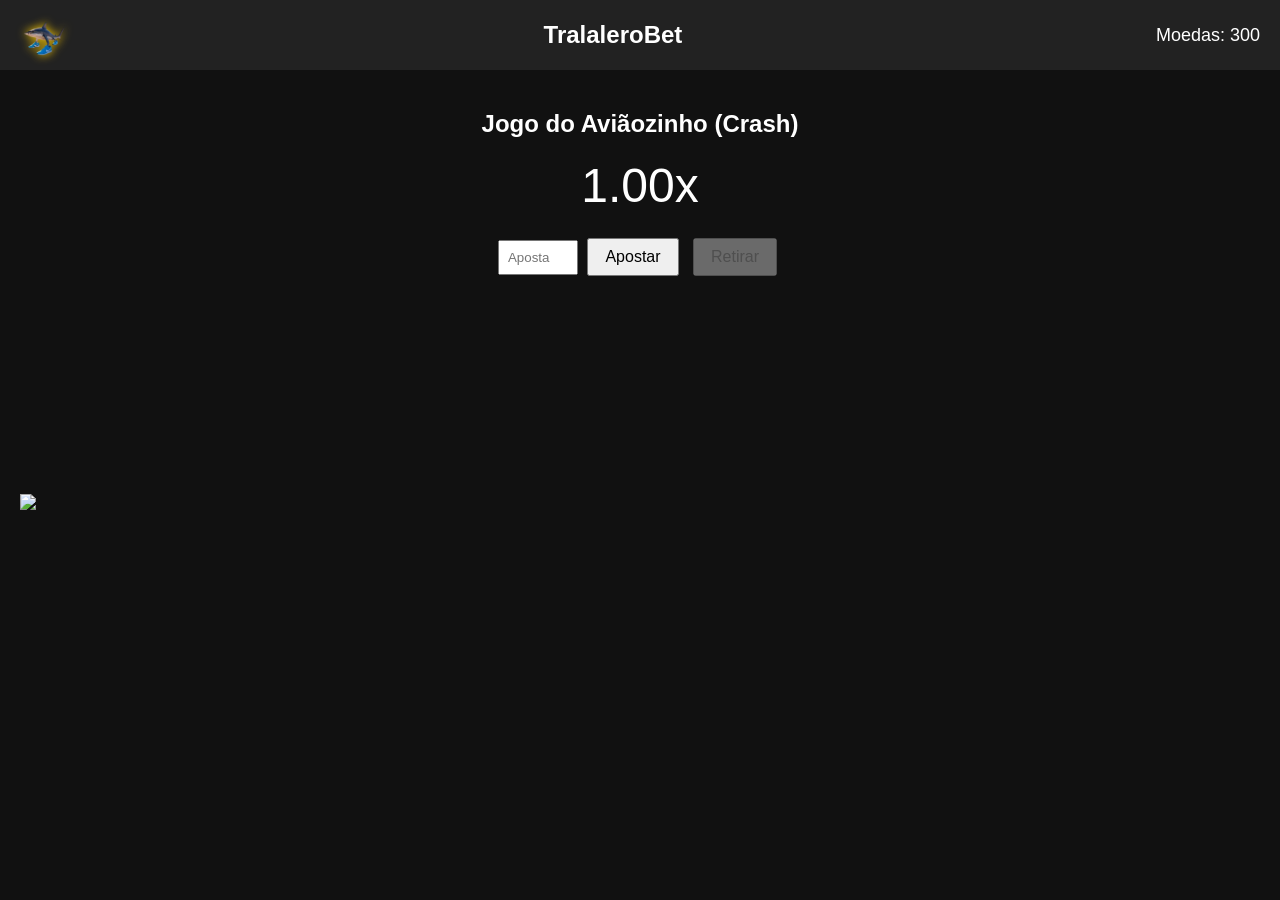
==== crash.html @ 9aaa2a39 "Criar crash.html" ====
<!DOCTYPE html><html lang="pt-BR">
<head>
  <meta charset="UTF-8" />
  <meta name="viewport" content="width=device-width, initial-scale=1.0" />
  <title>Crash Game - TralaleroBet</title>
  <link rel="stylesheet" href="style.css" />
  <style>
    body { font-family: Arial, sans-serif; background: #111; color: #fff; text-align: center; overflow-x: hidden; }
    .topo { display: flex; align-items: center; justify-content: space-between; padding: 10px 20px; background-color: #222; }
    .logo { height: 50px; }
    .titulo { font-size: 24px; }
    .saldo-container { font-size: 18px; }
    .crash-container { margin-top: 40px; position: relative; height: 400px; overflow: hidden; }
    .multiplicador { font-size: 48px; margin: 20px 0; transition: color 0.2s; }
    .controles input { padding: 8px; width: 80px; }
    .controles button { padding: 8px 16px; margin: 5px; font-size: 16px; cursor: pointer; }
    .aviao { position: absolute; width: 80px; transition: transform 0.1s linear; }
  </style>
</head>
<body>
  <header class="topo">
    <img src="logo.png" alt="Logo TralaleroBet" class="logo">
    <h1 class="titulo">TralaleroBet</h1>
    <div class="saldo-container">Moedas: <span id="saldo">0</span></div>
  </header>  <main class="crash-container">
    <h2>Jogo do Aviãozinho (Crash)</h2>
    <div class="multiplicador" id="multiplicador">1.00x</div>
    <img src="aviao.png" id="aviao" class="aviao" style="bottom: 0; left: 20px;" />
    <div class="controles">
      <input type="number" id="aposta" placeholder="Aposta" min="1">
      <button id="apostar">Apostar</button>
      <button id="retirar" disabled>Retirar</button>
    </div>
  </main>  <script>
    function getSaldo() {
      return parseInt(localStorage.getItem('saldo')) || 0;
    }

    function setSaldo(valor) {
      localStorage.setItem('saldo', valor);
    }

    function adicionarMoedas(valor) {
      setSaldo(getSaldo() + valor);
    }

    function removerMoedas(valor) {
      const saldoAtual = getSaldo();
      if (saldoAtual >= valor) {
        setSaldo(saldoAtual - valor);
        return true;
      } else {
        alert("Você não tem moedas suficientes!");
        return false;
      }
    }

    function recompensaDiaria() {
      const hoje = new Date().toDateString();
      const ultimaRecompensa = localStorage.getItem("ultimoLogin");
      if (ultimaRecompensa !== hoje) {
        adicionarMoedas(300);
        localStorage.setItem("ultimoLogin", hoje);
        alert("Você ganhou 300 moedas por login diário!");
      }
    }

    let multiplicador = 1.00;
    let intervalo;
    let emJogo = false;
    let crashPoint = Math.random() * 5 + 1.5;
    let posicaoY = 0;
    let aviao = document.getElementById("aviao");

    const multDisplay = document.getElementById("multiplicador");
    const saldoDisplay = document.getElementById("saldo");
    const btnApostar = document.getElementById("apostar");
    const btnRetirar = document.getElementById("retirar");

    function iniciarJogo(aposta) {
      multiplicador = 1.00;
      crashPoint = Math.random() * 5 + 1.5;
      emJogo = true;
      posicaoY = 0;
      aviao.style.transform = `translateY(0px)`;
      btnApostar.disabled = true;
      btnRetirar.disabled = false;

      intervalo = setInterval(() => {
        multiplicador += 0.05;
        posicaoY -= 5;
        aviao.style.transform = `translateY(${posicaoY}px)`;
        multDisplay.textContent = multiplicador.toFixed(2) + "x";
        multDisplay.style.color = "#0f0";

        if (multiplicador >= crashPoint) {
          encerrarJogo(false, aposta);
        }
      }, 100);
    }

    function encerrarJogo(vitoria, aposta) {
      clearInterval(intervalo);
      emJogo = false;
      btnApostar.disabled = false;
      btnRetirar.disabled = true;
      multDisplay.style.color = vitoria ? "#0f0" : "red";

      if (vitoria) {
        const ganho = Math.floor(aposta * multiplicador);
        adicionarMoedas(ganho);
        alert(`Você ganhou ${ganho} moedas!`);
      } else {
        alert("O avião caiu! Você perdeu a aposta.");
      }
      saldoDisplay.textContent = getSaldo();
    }

    btnApostar.onclick = () => {
      const aposta = parseInt(document.getElementById("aposta").value);
      if (!aposta || aposta <= 0) return alert("Aposta inválida");
      if (removerMoedas(aposta)) {
        saldoDisplay.textContent = getSaldo();
        iniciarJogo(aposta);
      }
    };

    btnRetirar.onclick = () => {
      if (emJogo) {
        const aposta = parseInt(document.getElementById("aposta").value);
        encerrarJogo(true, aposta);
      }
    };

    window.onload = () => {
      recompensaDiaria();
      saldoDisplay.textContent = getSaldo();
    }
  </script></body>
</html>
---- style.css ----
/* Reset básico para garantir consistência entre navegadores */
* {
    margin: 0;
    padding: 0;
    box-sizing: border-box;
  }
  
  body {
    font-family: 'Arial', sans-serif;
    background-color: #111;
    color: #fff;
  }
  
  .header {
    background-color: #222;
    padding: 20px;
    display: flex;
    align-items: center;
    justify-content: center;
    gap: 10px;
  }
  
  .logo {
    height: 50px;
    width: auto;
    filter: drop-shadow(0 0 5px #ffce00);
  }
  
  .logo-text {
    font-size: 30px;
    font-weight: bold;
    color: #ffce00;
    text-shadow: 0 0 5px black;
  }
  
  .main-content {
    text-align: center;
    padding: 40px 20px;
  }
  
  .main-content h1 {
    font-size: 36px;
    margin-bottom: 20px;
    color: #ffce00;
  }
  
  .main-content p {
    font-size: 18px;
    margin-bottom: 40px;
    color: #ccc;
  }
  
  .game-list {
    display: flex;
    justify-content: center;
    gap: 30px;
    flex-wrap: wrap;
  }
  
  .game-card {
    background: #333;
    border-radius: 15px;
    padding: 20px;
    width: 200px;
    text-align: center;
    box-shadow: 0 4px 8px rgba(0, 0, 0, 0.5);
    transition: transform 0.3s ease;
  }
  
  .game-card:hover {
    transform: scale(1.05);
  }
  
  .game-icon {
    width: 100px;
    height: 100px;
    margin-bottom: 10px;
  }
  
  .game-card h3 {
    font-size: 20px;
    color: #ffce00;
    margin-bottom: 10px;
  }
  
  .game-link {
    font-size: 16px;
    background-color: #ffce00;
    color: #222;
    padding: 10px;
    border-radius: 8px;
    text-decoration: none;
    transition: background-color 0.3s ease;
  }
  
  .game-link:hover {
    background-color: #ff9800;
  }
  
  .footer {
    background-color: #222;
    text-align: center;
    padding: 10px;
    position: fixed;
    bottom: 0;
    width: 100%;
    color: #ccc;
  }
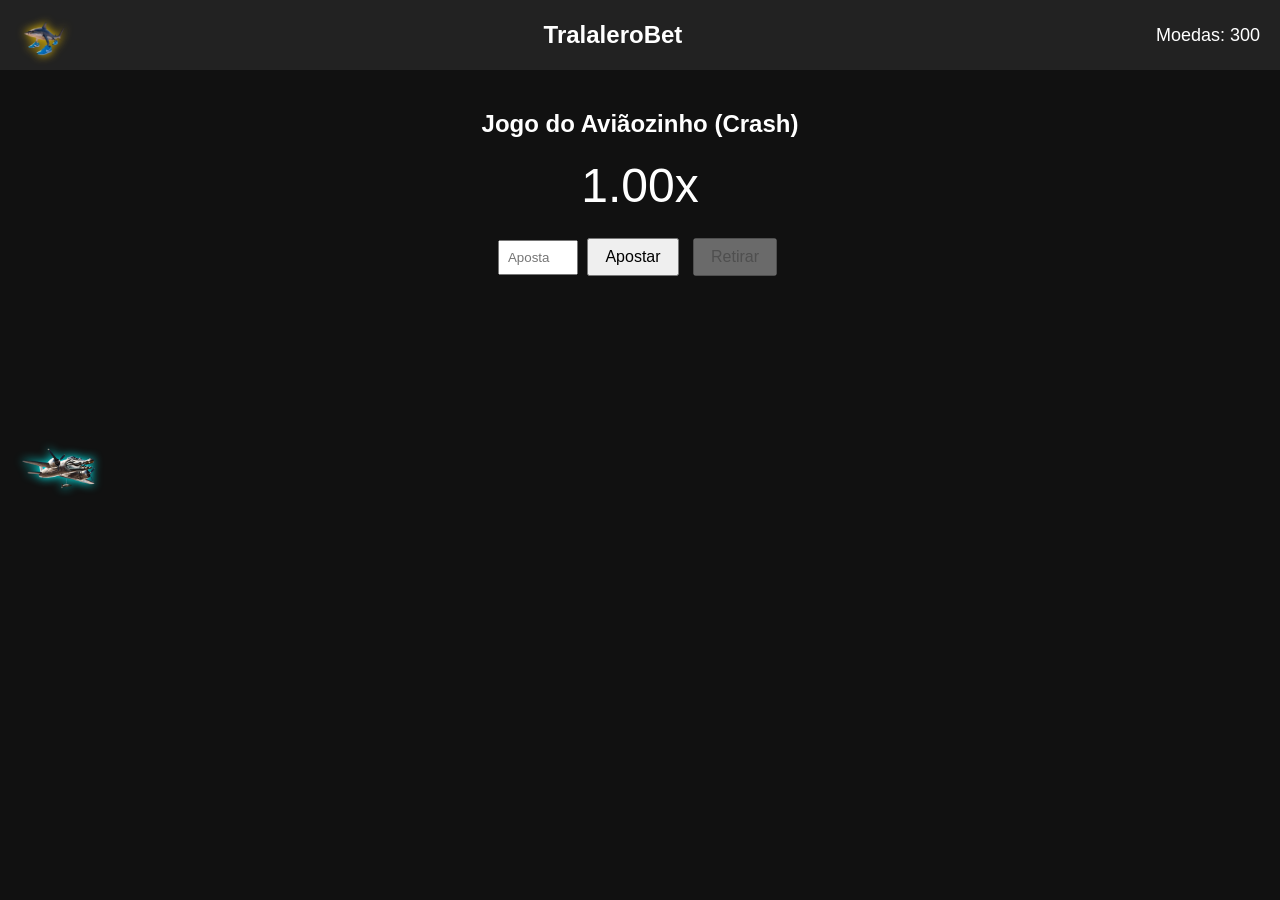
==== commit 539d1403: "Atualizar o crash.html" ====
--- a/crash.html
+++ b/crash.html
@@ -14,7 +14,8 @@
     .multiplicador { font-size: 48px; margin: 20px 0; transition: color 0.2s; }
     .controles input { padding: 8px; width: 80px; }
     .controles button { padding: 8px 16px; margin: 5px; font-size: 16px; cursor: pointer; }
-    .aviao { position: absolute; width: 80px; transition: transform 0.1s linear; }
+    .aviao { position: absolute; width: 80px; transition: transform 0.1s linear; filter: drop-shadow(0 0 5px #0ff); }
+    .rastro { position: absolute; width: 60px; height: 10px; background: linear-gradient(to right, #0ff, transparent); opacity: 0.6; transform: rotate(45deg); border-radius: 5px; pointer-events: none; }
   </style>
 </head>
 <body>
@@ -70,6 +71,7 @@
     let emJogo = false;
     let crashPoint = Math.random() * 5 + 1.5;
     let posicaoY = 0;
+    let posicaoX = 20;
     let aviao = document.getElementById("aviao");
 
     const multDisplay = document.getElementById("multiplicador");
@@ -77,21 +79,35 @@
     const btnApostar = document.getElementById("apostar");
     const btnRetirar = document.getElementById("retirar");
 
+    function criarRastro(x, y) {
+      const rastro = document.createElement("div");
+      rastro.className = "rastro";
+      rastro.style.left = `${x}px`;
+      rastro.style.top = `${y}px`;
+      document.querySelector(".crash-container").appendChild(rastro);
+      setTimeout(() => rastro.remove(), 800);
+    }
+
     function iniciarJogo(aposta) {
       multiplicador = 1.00;
       crashPoint = Math.random() * 5 + 1.5;
       emJogo = true;
       posicaoY = 0;
-      aviao.style.transform = `translateY(0px)`;
+      posicaoX = 20;
+      aviao.style.transform = `translate(${posicaoX}px, ${posicaoY}px)`;
       btnApostar.disabled = true;
       btnRetirar.disabled = false;
+      let velocidade = 2;
 
       intervalo = setInterval(() => {
         multiplicador += 0.05;
-        posicaoY -= 5;
-        aviao.style.transform = `translateY(${posicaoY}px)`;
+        velocidade *= 1.03;
+        posicaoY -= velocidade * 0.8;
+        posicaoX += velocidade * 1.5;
+        aviao.style.transform = `translate(${posicaoX}px, ${posicaoY}px)`;
         multDisplay.textContent = multiplicador.toFixed(2) + "x";
         multDisplay.style.color = "#0f0";
+        criarRastro(posicaoX + 20, posicaoY + 40);
 
         if (multiplicador >= crashPoint) {
           encerrarJogo(false, aposta);
@@ -111,6 +127,17 @@
         adicionarMoedas(ganho);
         alert(`Você ganhou ${ganho} moedas!`);
       } else {
+        const explosao = document.createElement("div");
+        explosao.style.position = "absolute";
+        explosao.style.width = "80px";
+        explosao.style.height = "80px";
+        explosao.style.left = `${posicaoX}px`;
+        explosao.style.top = `${posicaoY}px`;
+        explosao.style.borderRadius = "50%";
+        explosao.style.background = "radial-gradient(circle, red, orange, transparent)";
+        explosao.style.boxShadow = "0 0 30px red";
+        document.querySelector(".crash-container").appendChild(explosao);
+        setTimeout(() => explosao.remove(), 1000);
         alert("O avião caiu! Você perdeu a aposta.");
       }
       saldoDisplay.textContent = getSaldo();
